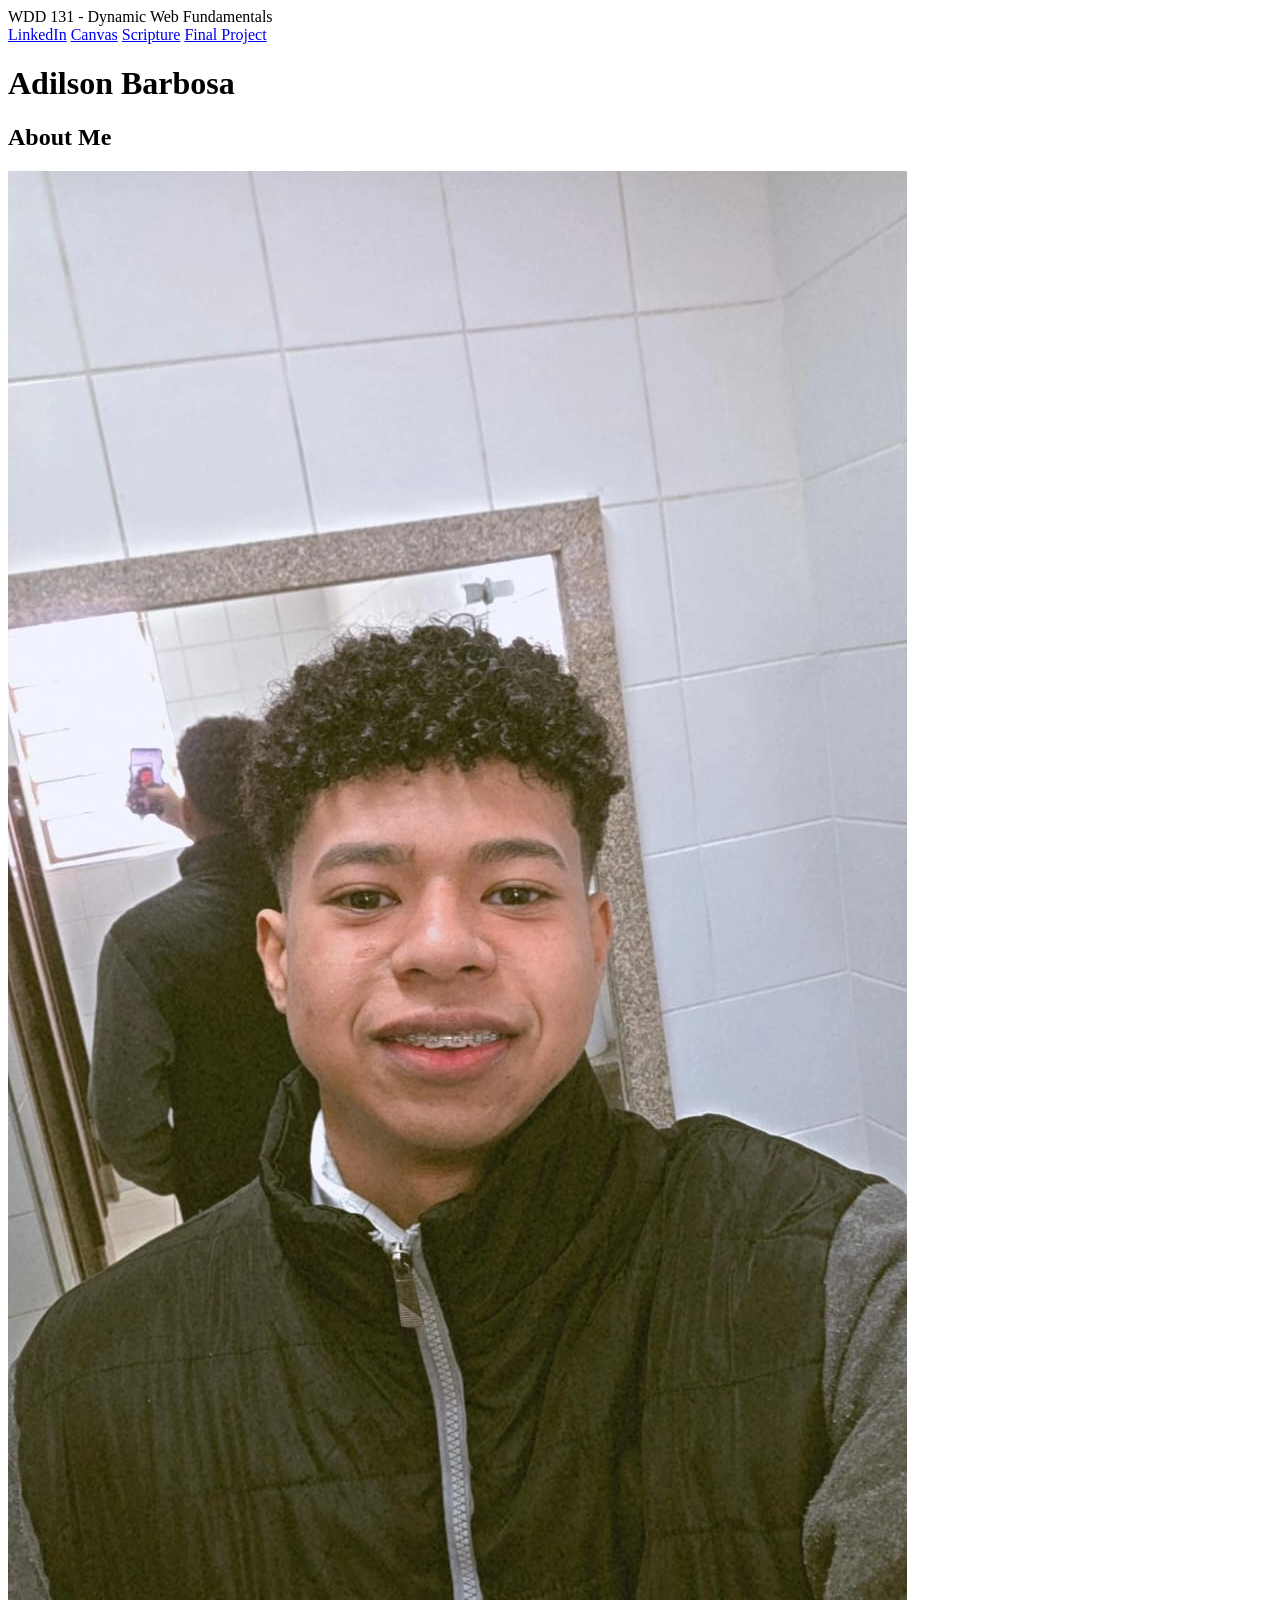
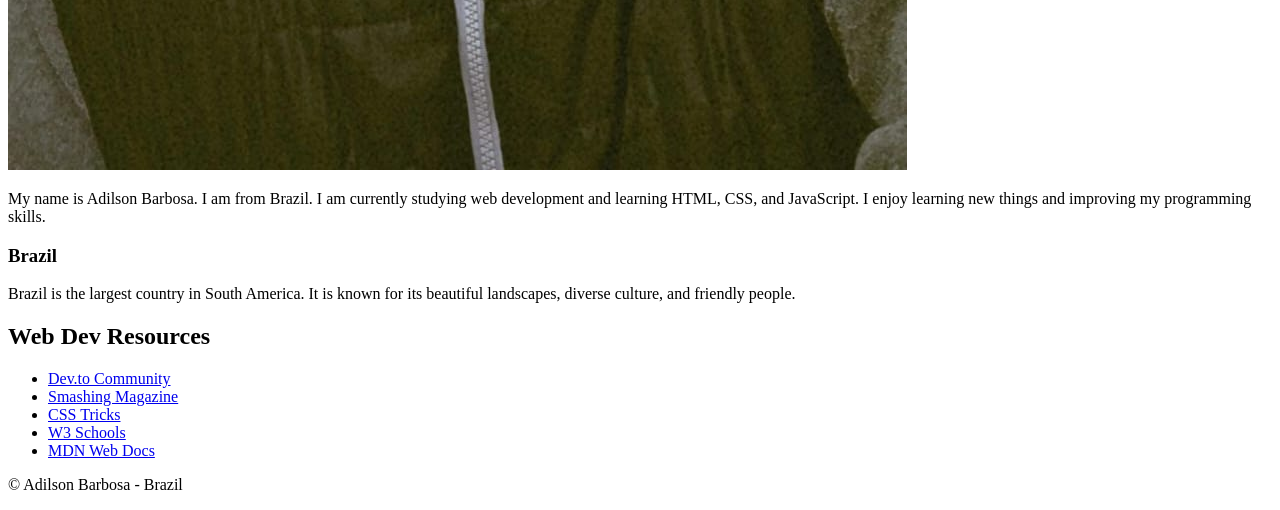
==== week01/index.html @ c18da5b0 "weak 1" ====
<!DOCTYPE html>
<html lang="en">
<head>
    <meta charset="UTF-8">
    <meta name="viewport" content="width=device-width, initial-scale=1.0">

    <title>WDD 131 - Dynamic Web Fundamentals - Adilson Barbosa</title>

    <meta name="description" content="WDD 131 - Dynamic Web Fundamentals - Adilson Barbosa">
    <meta name="author" content="Adilson Barbosa">
    <meta name="keywords" content="WDD 131, HTML, CSS, JavaScript, Web Development">

    <link rel="stylesheet" href="styles/base.css">

    <link rel="preconnect" href="https://fonts.googleapis.com">
    <link rel="preconnect" href="https://fonts.gstatic.com" crossorigin>
    <link href="https://fonts.googleapis.com/css2?family=Roboto&family=Ubuntu&display=swap" rel="stylesheet">

    <script src="scripts/getdates.js" defer></script>
</head>

<body>

    <header>
        <span id="course-title">WDD 131 - Dynamic Web Fundamentals</span>

        <nav>
            <a href="#">LinkedIn</a>
            <a href="https://byupw.instructure.com/">Canvas</a>
            <a href="https://www.churchofjesuschrist.org/study/scriptures">Scripture</a>
            <a href="#">Final Project</a>
        </nav>
    </header>

    <main>

        <h1>Adilson Barbosa</h1>

        <section class="card">
            <h2>About Me</h2>

            <img src="images/profile.jpg" alt="Adilson Barbosa">

            <p>
                My name is Adilson Barbosa. I am from Brazil. I am currently
                studying web development and learning HTML, CSS, and JavaScript.
                I enjoy learning new things and improving my programming skills.
            </p>

            <h3>Brazil</h3>

            <p>
                Brazil is the largest country in South America. It is known
                for its beautiful landscapes, diverse culture, and friendly people.
            </p>
        </section>

        <section class="card">
            <h2>Web Dev Resources</h2>

            <ul>
                <li>
                    <a href="https://dev.to/">Dev.to Community</a>
                </li>
                <li>
                    <a href="https://www.smashingmagazine.com/">Smashing Magazine</a>
                </li>
                <li>
                    <a href="https://css-tricks.com/">CSS Tricks</a>
                </li>
                <li>
                    <a href="https://www.w3schools.com/">W3 Schools</a>
                </li>
                <li>
                    <a href="https://developer.mozilla.org/">MDN Web Docs</a>
                </li>
            </ul>
        </section>

    </main>

    <footer>
        <p>
            &copy; <span id="currentyear"></span> Adilson Barbosa - Brazil
        </p>

        <p id="lastModified"></p>
    </footer>

</body>
</html>
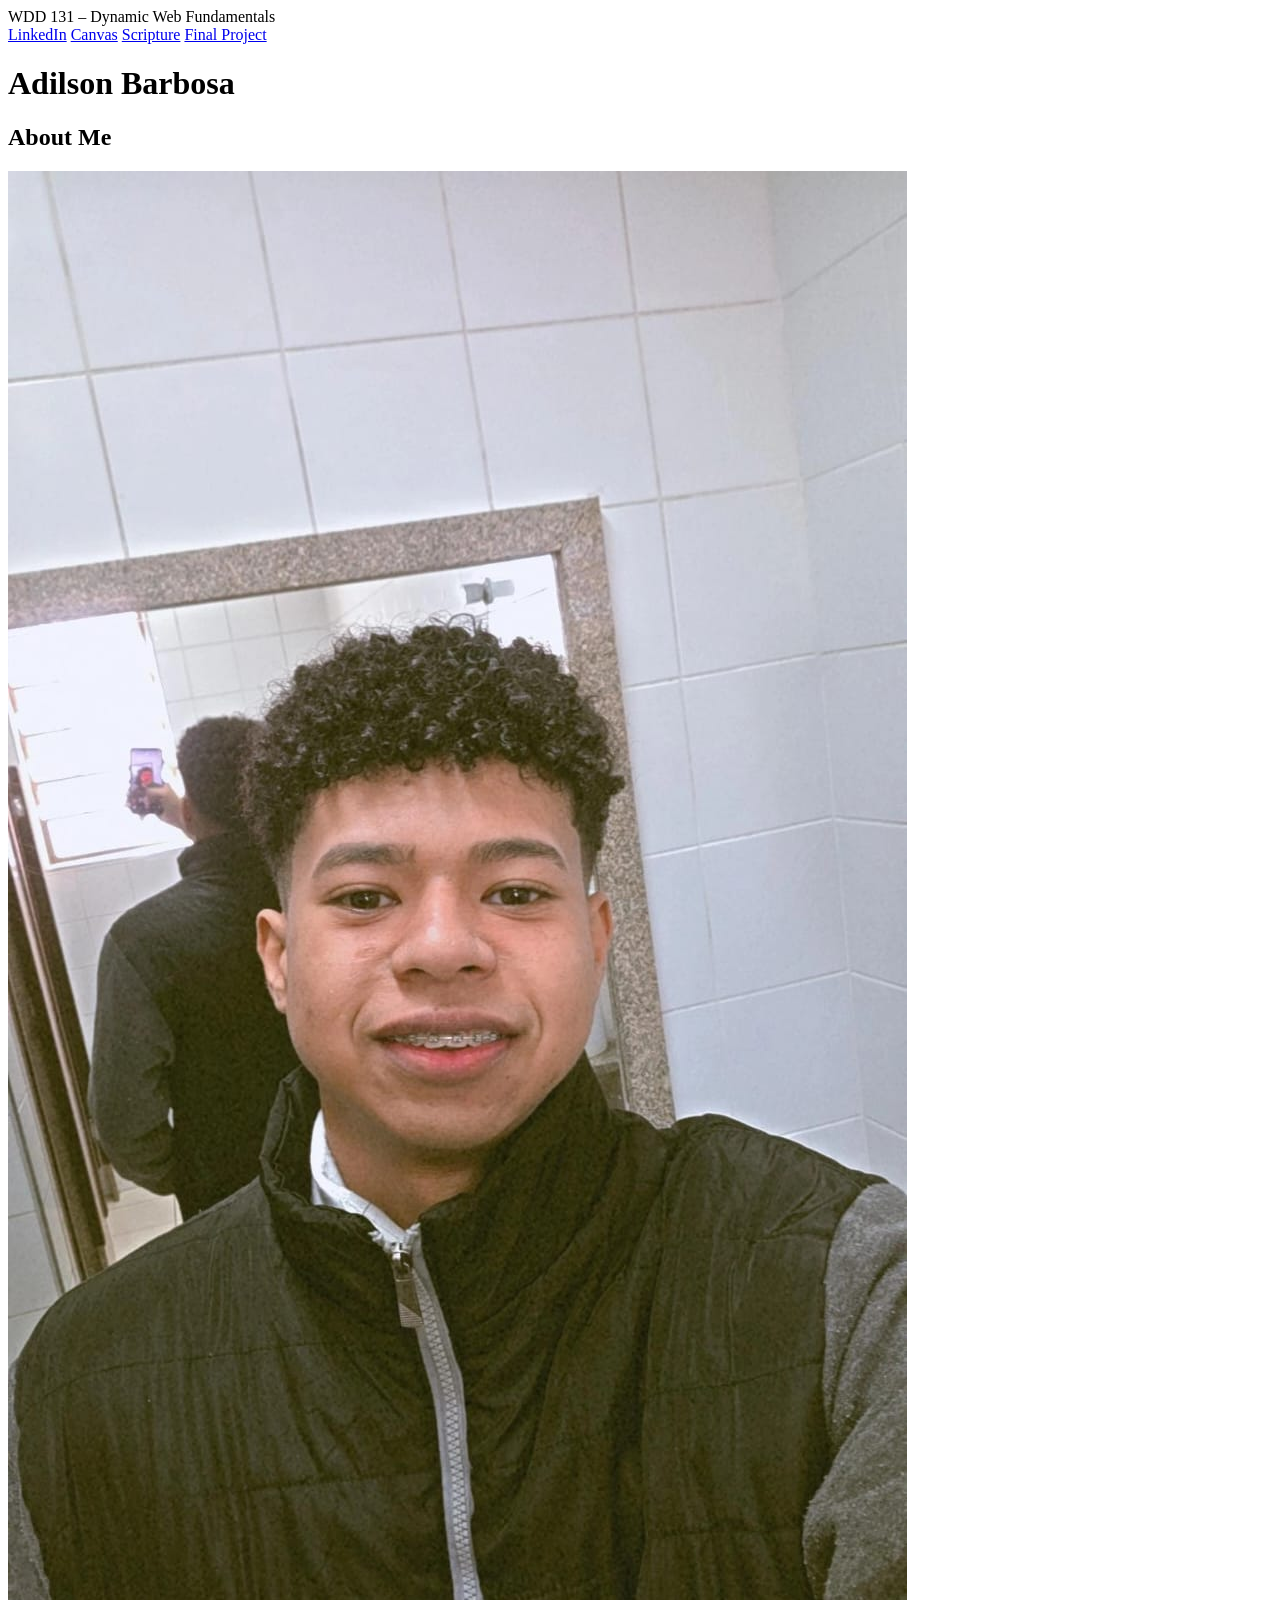
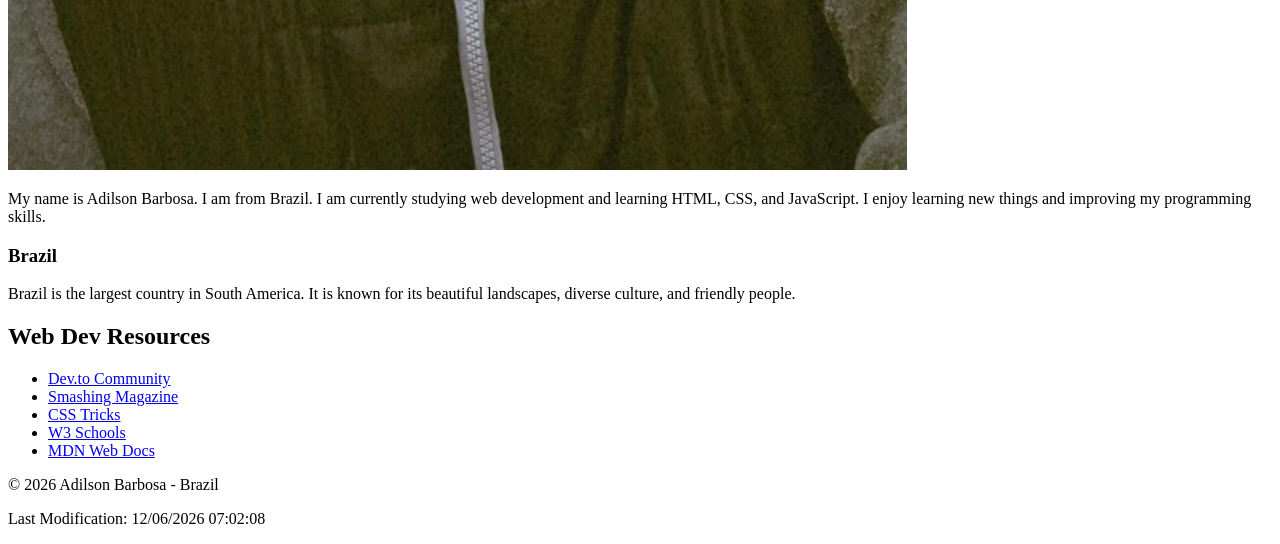
==== commit c56d4f0b: "ahgora si" ====
--- a/week01/index.html
+++ b/week01/index.html
@@ -4,17 +4,17 @@
     <meta charset="UTF-8">
     <meta name="viewport" content="width=device-width, initial-scale=1.0">
 
-    <title>WDD 131 - Dynamic Web Fundamentals - Adilson Barbosa</title>
+    <title>WDD 131 – Dynamic Web Fundamentals – Adilson Barbosa</title>
 
-    <meta name="description" content="WDD 131 - Dynamic Web Fundamentals - Adilson Barbosa">
+    <meta name="description" content="WDD 131 – Dynamic Web Fundamentals - Adilson Barbosa - Course landing page with web development resources and personal details.">
     <meta name="author" content="Adilson Barbosa">
-    <meta name="keywords" content="WDD 131, HTML, CSS, JavaScript, Web Development">
+    <meta name="keywords" content="WDD 131, HTML, CSS, JavaScript, Web Development, BYU-Pathway">
 
     <link rel="stylesheet" href="styles/base.css">
 
     <link rel="preconnect" href="https://fonts.googleapis.com">
     <link rel="preconnect" href="https://fonts.gstatic.com" crossorigin>
-    <link href="https://fonts.googleapis.com/css2?family=Roboto&family=Ubuntu&display=swap" rel="stylesheet">
+    <link href="https://fonts.googleapis.com/css2?family=Roboto:wght@400;700&family=Ubuntu:wght@400;700&display=swap" rel="stylesheet">
 
     <script src="scripts/getdates.js" defer></script>
 </head>
@@ -22,12 +22,12 @@
 <body>
 
     <header>
-        <span id="course-title">WDD 131 - Dynamic Web Fundamentals</span>
+        <span id="course-title">WDD 131 – Dynamic Web Fundamentals</span>
 
         <nav>
-            <a href="#">LinkedIn</a>
-            <a href="https://byupw.instructure.com/">Canvas</a>
-            <a href="https://www.churchofjesuschrist.org/study/scriptures">Scripture</a>
+            <a href="https://www.linkedin.com" target="_blank">LinkedIn</a>
+            <a href="https://byupw.instructure.com/" target="_blank">Canvas</a>
+            <a href="https://www.churchofjesuschrist.org/study/scriptures" target="_blank">Scripture</a>
             <a href="#">Final Project</a>
         </nav>
     </header>
@@ -39,7 +39,7 @@
         <section class="card">
             <h2>About Me</h2>
 
-            <img src="images/profile.jpg" alt="Adilson Barbosa">
+            <img src="images/profile.jpg" alt="Adilson Barbosa profile photo">
 
             <p>
                 My name is Adilson Barbosa. I am from Brazil. I am currently
@@ -59,21 +59,11 @@
             <h2>Web Dev Resources</h2>
 
             <ul>
-                <li>
-                    <a href="https://dev.to/">Dev.to Community</a>
-                </li>
-                <li>
-                    <a href="https://www.smashingmagazine.com/">Smashing Magazine</a>
-                </li>
-                <li>
-                    <a href="https://css-tricks.com/">CSS Tricks</a>
-                </li>
-                <li>
-                    <a href="https://www.w3schools.com/">W3 Schools</a>
-                </li>
-                <li>
-                    <a href="https://developer.mozilla.org/">MDN Web Docs</a>
-                </li>
+                <li><a href="https://dev.to/" target="_blank">Dev.to Community</a></li>
+                <li><a href="https://www.smashingmagazine.com/" target="_blank">Smashing Magazine</a></li>
+                <li><a href="https://css-tricks.com/" target="_blank">CSS Tricks</a></li>
+                <li><a href="https://www.w3schools.com/" target="_blank">W3 Schools</a></li>
+                <li><a href="https://developer.mozilla.org/" target="_blank">MDN Web Docs</a></li>
             </ul>
         </section>
 
